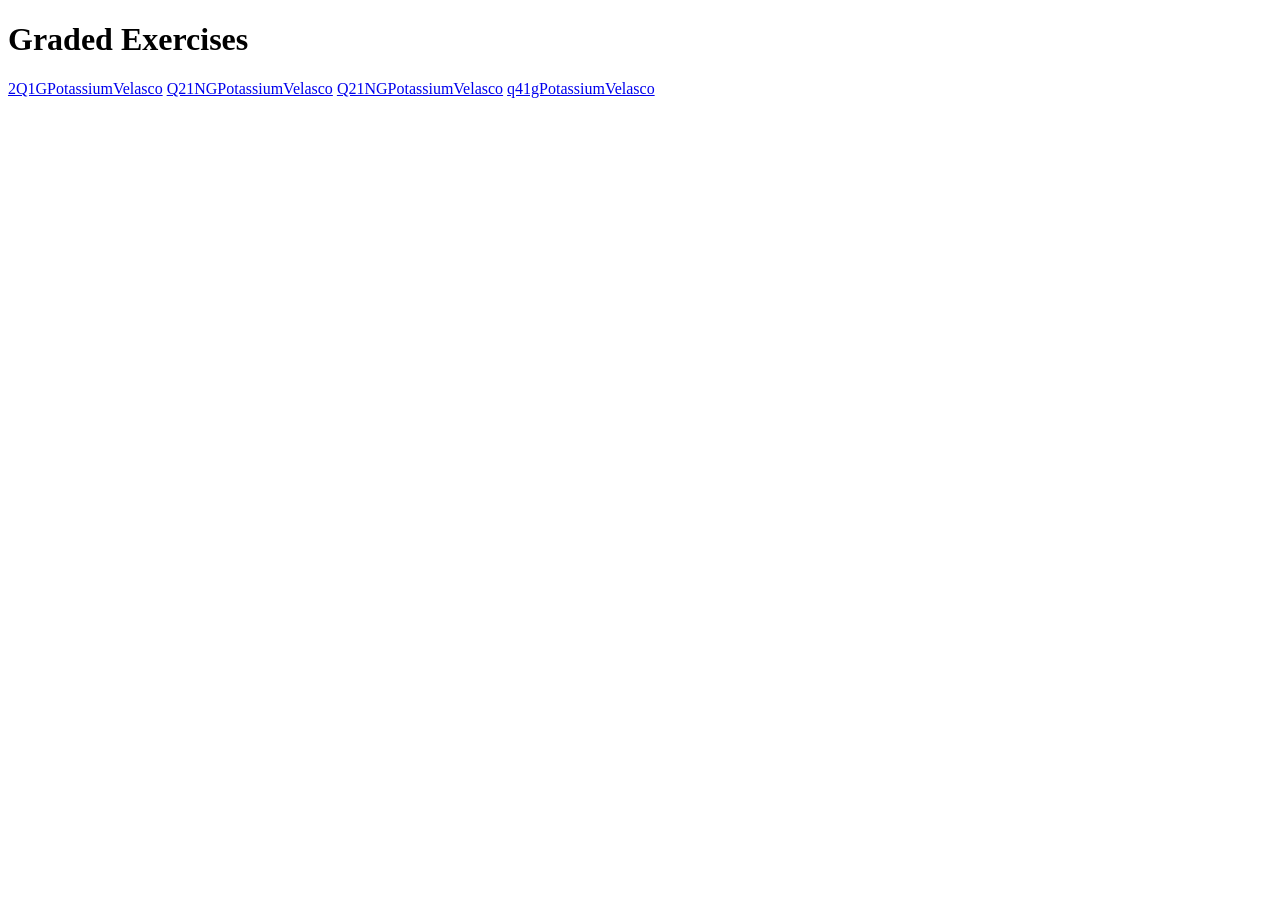
==== index.html @ 9aec6a8d "Create index.html" ====
<!DOCTYPE html>
<html lang="en">
<head>
    <meta charset="UTF-8">
    <meta name="viewport" content="width=device-width, initial-scale=1">
    <title>CS3 Exercises</title>
    <meta name="description" content="CS3 graded exercises">
    <meta name="author" content="Velasco">
    <link rel="stylesheet" href="(a) platypusadventures_k01k28.css">
</head>
<body>
  <h1>Graded Exercises</h1>
  <a href = "2Q1GPotassiumVelasco.html">2Q1GPotassiumVelasco</a>
  <a href = "Q21NGPotassiumVelasco.html">Q21NGPotassiumVelasco</a>
  <a href = "Q21NGPotassiumVelasco.html">Q21NGPotassiumVelasco</a>
  <a href = "q41gPotassiumVelasco.html">q41gPotassiumVelasco</a>
</body>
</html>
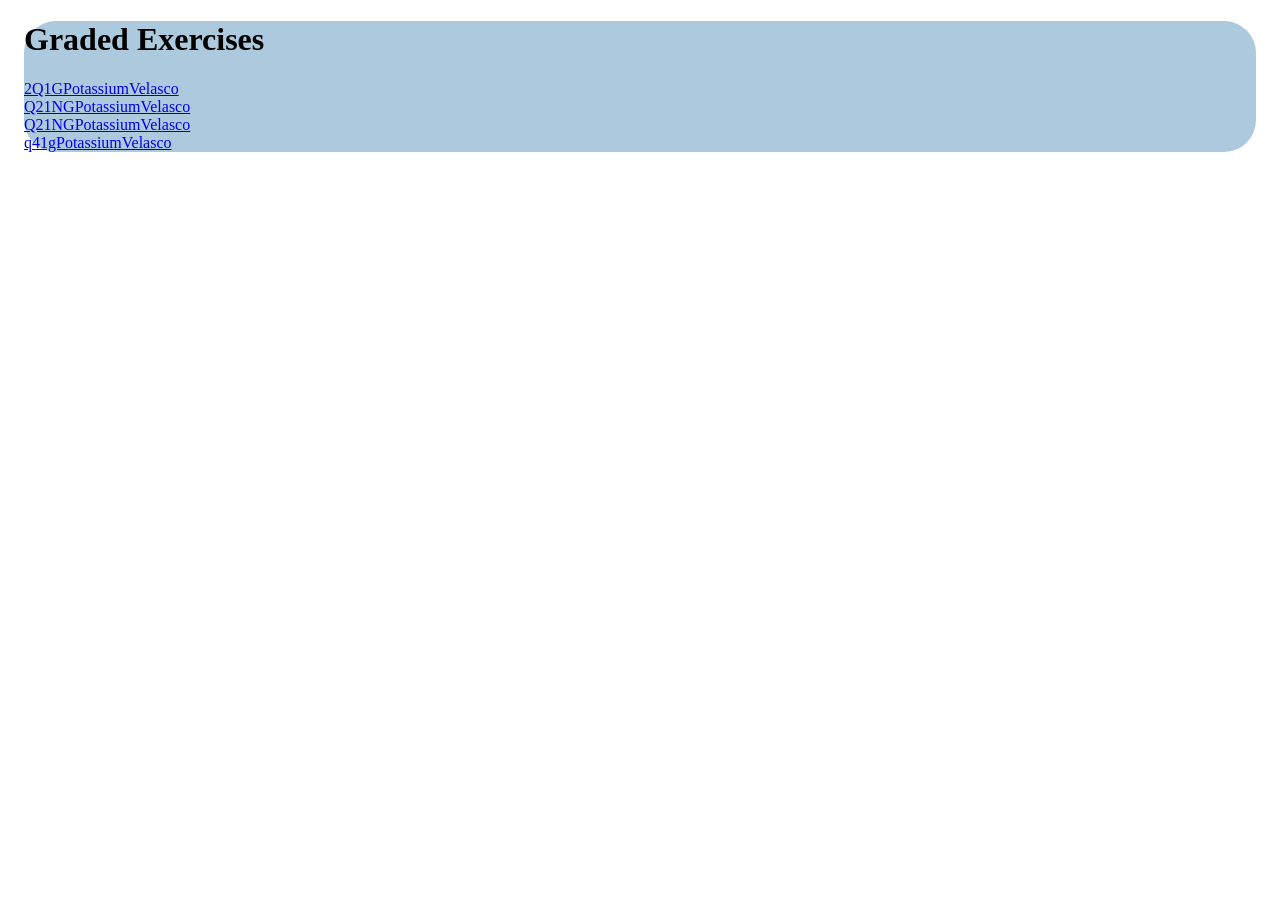
==== commit 43f7cd47: "Update index.html" ====
--- a/index.html
+++ b/index.html
@@ -7,12 +7,29 @@
     <meta name="description" content="CS3 graded exercises">
     <meta name="author" content="Velasco">
     <link rel="stylesheet" href="(a) platypusadventures_k01k28.css">
+    <style>
+        body{
+            background-image:url('https://i.pinimg.com/736x/d0/a0/3b/d0a03b33dd2bef2f286b6dc1710af2d0.jpg');
+            background-repeat:no-repeat;
+            background-size:cover;
+        }
+        .exercises{
+            background-color:rgb(172, 201, 221);
+            margin-left: auto;
+            margin-right: auto;
+            margin:1rem;
+            border-radius:2rem;
+        }
+        
+    </style>
 </head>
 <body>
+    <div class="exercises">
   <h1>Graded Exercises</h1>
-  <a href = "2Q1GPotassiumVelasco.html">2Q1GPotassiumVelasco</a>
-  <a href = "Q21NGPotassiumVelasco.html">Q21NGPotassiumVelasco</a>
-  <a href = "Q21NGPotassiumVelasco.html">Q21NGPotassiumVelasco</a>
-  <a href = "q41gPotassiumVelasco.html">q41gPotassiumVelasco</a>
+  <a href = "2Q1GPotassiumVelasco.html">2Q1GPotassiumVelasco</a><br/>
+  <a href = "Q21NGPotassiumVelasco.html">Q21NGPotassiumVelasco</a><br/>
+  <a href = "Q21NGPotassiumVelasco.html">Q21NGPotassiumVelasco</a><br/>
+  <a href = "q41gPotassiumVelasco.html">q41gPotassiumVelasco</a><br/>
+    </div>
 </body>
 </html>
